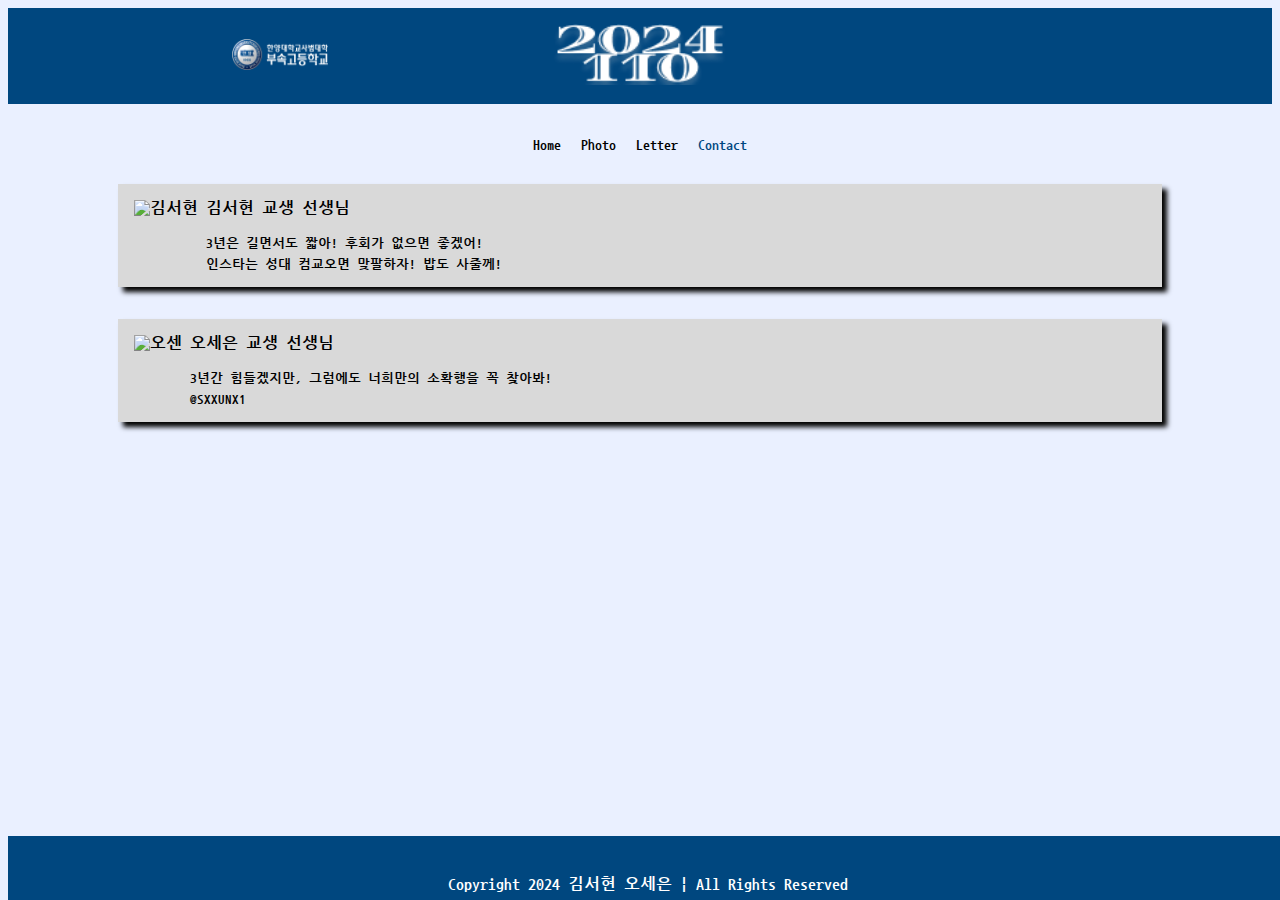
==== contact.html @ 0019f651 "profile 변경" ====
<!DOCTYPE html>
<html lang="ko">
    <head>
        <meta charset="UTF-8" />
        <meta name="viewport" content="width=device-width, initial-scale=1.0" />
        <link href="https://cdn.jsdelivr.net/npm/bootstrap@5.0.2/dist/css/bootstrap.min.css" rel="stylesheet" integrity="sha384-EVSTQN3/azprG1Anm3QDgpJLIm9Nao0Yz1ztcQTwFspd3yD65VohhpuuCOmLASjC" crossorigin="anonymous" />
        <link rel="stylesheet" href="./CSS/index.css" />
        <link rel="stylesheet" href="./CSS/contact.css" />
        <link href="https://fonts.googleapis.com/css2?family=Arima:wght@600&family=Black+Han+Sans&family=Jua&family=Merienda:wght@700&family=Nanum+Gothic+Coding&family=Noto+Sans+KR&family=Oswald:wght@200..700&display=swap" rel="stylesheet" />
        <title>1-10 친구들아</title>
    </head>
    <body>
        <div class="top-bar">
            <div id="logo">
                <a href="https://www.hanyang-u.hs.kr/" target="_blank">
                    <img id="logo-img" src="./image/logo.png" />
                </a>
            </div>
            <div id="title">
                <a href="./index.html">
                    <img src="./image/title.png" />
                </a>
            </div>
            <div id="blank"></div>
        </div>
        <div class="nav">
            <ul class="nav">
                <li class="nav-item"><a class="nav-link" aria-current="page" href="./index.html">Home</a></li>

                <li class="nav-item">
                    <a class="nav-link" href="./photo.html">Photo</a>
                </li>
                <li class="nav-item">
                    <a class="nav-link" href="./letter.html">Letter</a>
                </li>
                <li class="nav-item">
                    <a class="nav-link active" href="./contact.html">Contact</a>
                </li>
            </ul>
        </div>

        <div class="info">
            <div class="profile">
                <img src="./image/profile0.jpg" alt="김서현" class="profile-img" />
            </div>
            <div class="bio">
                <div class="name">김서현 교생 선생님</div>
                <div class="comment">
                    <p>3년은 길면서도 짧아! 후회가 없으면 좋겠어!</p>
                </div>
                <div class="insta">인스타는 성대 컴교오면 맞팔하자! 밥도 사줄께!</div>
            </div>
        </div>

        <div class="info">
            <div class="profile">
                <img src="./image/profile2.jpg" alt="오센" class="profile-img" />
            </div>
            <div class="bio">
                <div class="name">오세은 교생 선생님</div>
                <div class="comment">
                    <p>3년간 힘들겠지만, 그럼에도 너희만의 소확행을 꼭 찾아봐!</p>
                </div>
                <div class="insta"><a href="https://www.instagram.com/sxxunx1?igsh=MW96YXJyOXNna2RtYw%3D%3D&utm_source=qr" target="_blank">@SXXUNX1</a></div>
            </div>
        </div>

        <footer>
            <p>Copyright 2024 김서현 오세은 | All Rights Reserved</p>
        </footer>
    </body>
</html>
---- CSS/index.css ----
* {
    font-family: "Nanum Gothic Coding", monospace;
    font-weight: 700;
    font-style: normal;
}

body {
    background-color: #eaf0ff;
}

.top-bar {
    width: 100%;
    height: 6rem;
    background-color: #00477f;
    display: flex;
    flex-direction: row;
    justify-content: space-evenly;
}

#logo {
    display: flex;
    align-items: center;
}
#logo-img {
    width: 6rem;
}

#title {
    display: flex;
    align-items: center;
}

#title > a > img {
    width: 11rem;
}

#blank {
    width: 6rem;
}

.nav {
    display: flex;
    flex-direction: row;
    justify-content: center;
}
div.nav {
    margin-top: 2rem;
}

a.nav-link {
    color: #000;
}

.togo {
    display: flex;
    flex-direction: column;
    align-items: center;
}

footer {
    text-align: center;
    height: 4rem;
    position: fixed;
    bottom: 0;
    width: 100%;
    line-height: 4rem;
    color: #ffffff;
    background-color: #00477f;
}

#text {
    margin-top: 2rem;
}

#text > p {
    text-align: center;
    margin-bottom: 0.5rem;
    font-size: 12px;
    white-space: pre-wrap;
}

#motion {
    animation: motion 0.5s linear 0s infinite alternate;
}
@keyframes motion {
    0% {
        margin-top: 0px;
    }
    100% {
        margin-top: 20px;
    }
}

/*네비게이션 바 반응형*/
.nav {
    display: flex;
    justify-content: center;
}

.nav ul {
    list-style: none;
    padding: 0;
    margin: 0;
    display: flex;
}

.nav li {
    margin: 0 10px;
}

.nav a {
    position: relative;
    text-decoration: none;
    font-size: 14px;
}

.nav a:before,
.nav a:after {
    content: "";
    position: absolute;
    width: 100%;
    height: 2px;
    background-color: #00477f; /* 반응 색상 */
    left: 0;
    bottom: -5px;
    transition: transform 0.3s ease, opacity 0.3s ease;
    transform: scaleX(0);
}

.nav a:after {
    bottom: auto;
    top: -5px;
}

.nav a:hover:before,
.nav a:hover:after {
    transform: scaleX(1);
}

.nav a.active:before,
.nav a.active:after {
    transform: scaleX(0);
}

.nav a.active:hover:before,
.nav a.active:hover:after {
    transform: scaleX(1);
  }
.nav-link.active {
    color: #00477f;
  }
---- CSS/contact.css ----
.info {
    background-color: #d9d9d9;
    width: 80%;
    margin: 0 auto;
    margin-top: 2rem;
    display: flex;
    flex-direction: row;
    padding: 1rem 1rem;
    box-shadow: 5px 5px 5px 0;
}

.profile {
    margin-right: 0.5rem;
}

.profile > img {
    width: 25vw;
}

.bio {
    display: flex;
    flex-direction: column;
}

.name,
.comment {
    margin-bottom: 0.5rem;
}
.comment,
.insta {
    font-size: 0.8rem;
}

.comment > p {
    margin-bottom: 0;
}

.profile-img {
    height: 100%;
}

.insta > a {
    color: black;
    text-decoration: none;
}

.insta > a:hover {
    background: linear-gradient(to right top, #f2c761, #df0092);
    color: transparent;
    -webkit-background-clip: text;
}
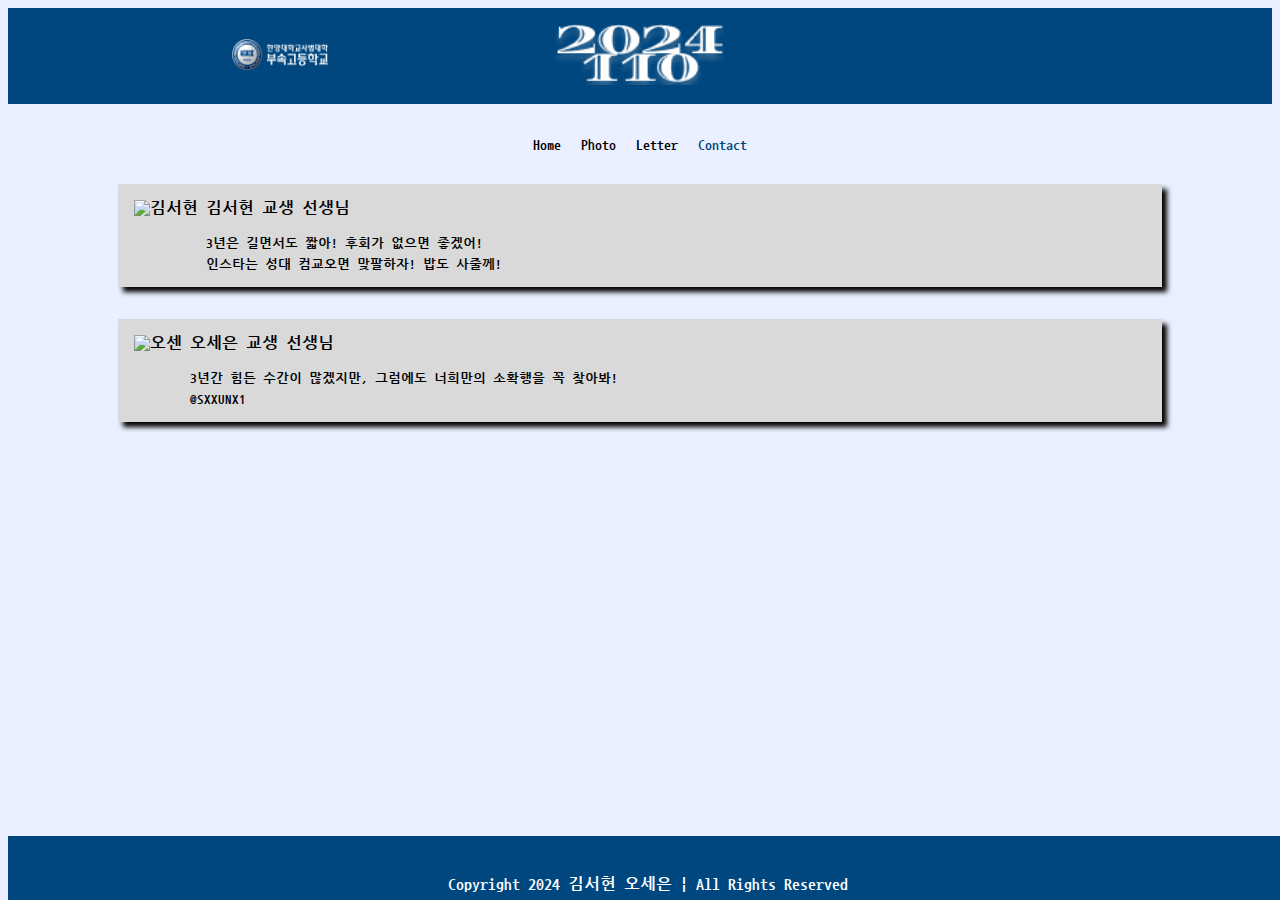
==== commit 49147260: "contact comment 수정" ====
--- a/contact.html
+++ b/contact.html
@@ -59,7 +59,7 @@
             <div class="bio">
                 <div class="name">오세은 교생 선생님</div>
                 <div class="comment">
-                    <p>3년간 힘들겠지만, 그럼에도 너희만의 소확행을 꼭 찾아봐!</p>
+                    <p>3년간 힘든 수간이 많겠지만, 그럼에도 너희만의 소확행을 꼭 찾아봐!</p>
                 </div>
                 <div class="insta"><a href="https://www.instagram.com/sxxunx1?igsh=MW96YXJyOXNna2RtYw%3D%3D&utm_source=qr" target="_blank">@SXXUNX1</a></div>
             </div>
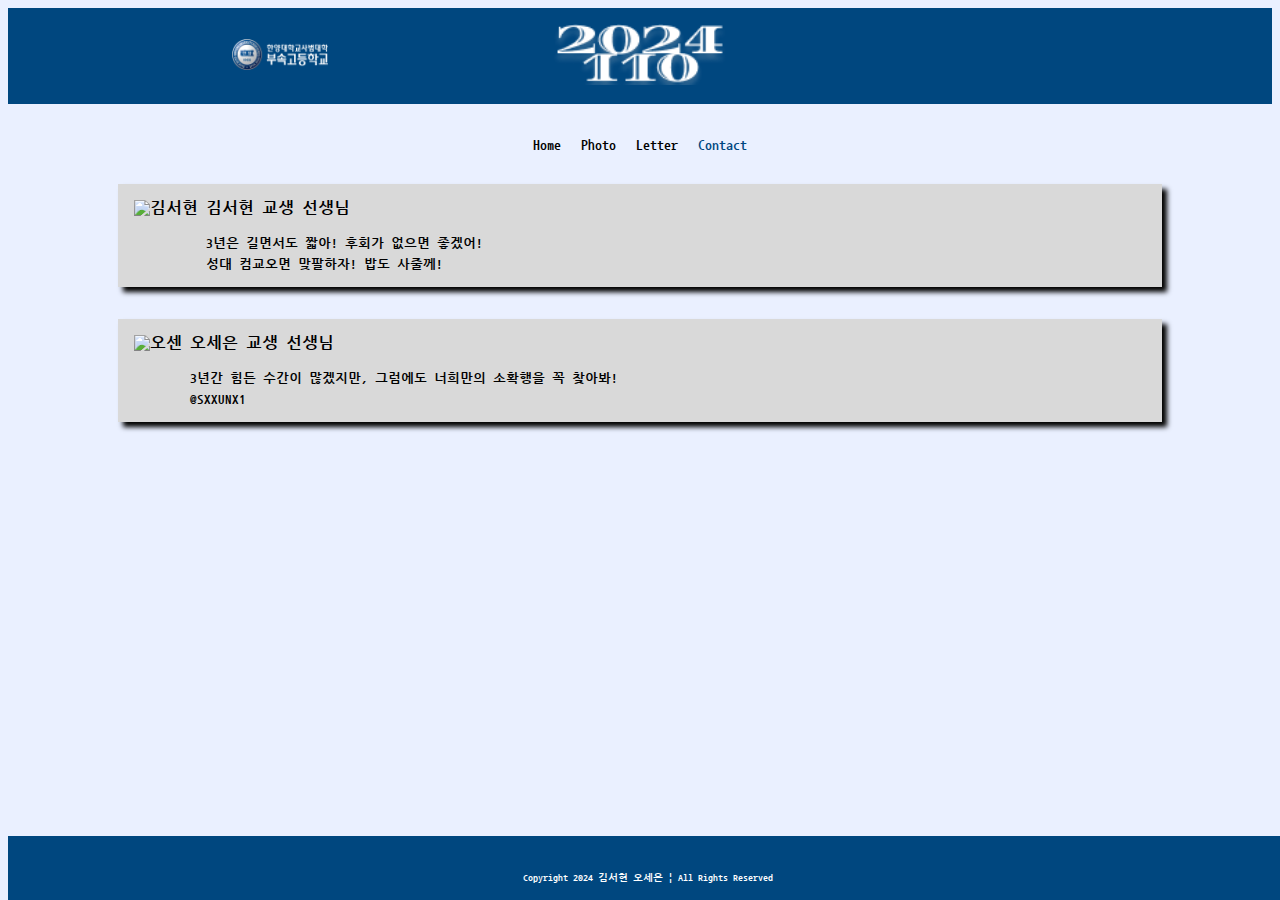
==== commit cc0e9455: "contact 수정" ====
--- a/contact.html
+++ b/contact.html
@@ -48,7 +48,7 @@
                 <div class="comment">
                     <p>3년은 길면서도 짧아! 후회가 없으면 좋겠어!</p>
                 </div>
-                <div class="insta">인스타는 성대 컴교오면 맞팔하자! 밥도 사줄께!</div>
+                <div class="insta">성대 컴교오면 맞팔하자! 밥도 사줄께!</div>
             </div>
         </div>
 
--- a/CSS/index.css
+++ b/CSS/index.css
@@ -64,6 +64,7 @@
     bottom: 0;
     width: 100%;
     line-height: 4rem;
+    font-size: 10px;
     color: #ffffff;
     background-color: #00477f;
 }
@@ -145,7 +146,7 @@
 .nav a.active:hover:before,
 .nav a.active:hover:after {
     transform: scaleX(1);
-  }
+}
 .nav-link.active {
     color: #00477f;
-  }+}
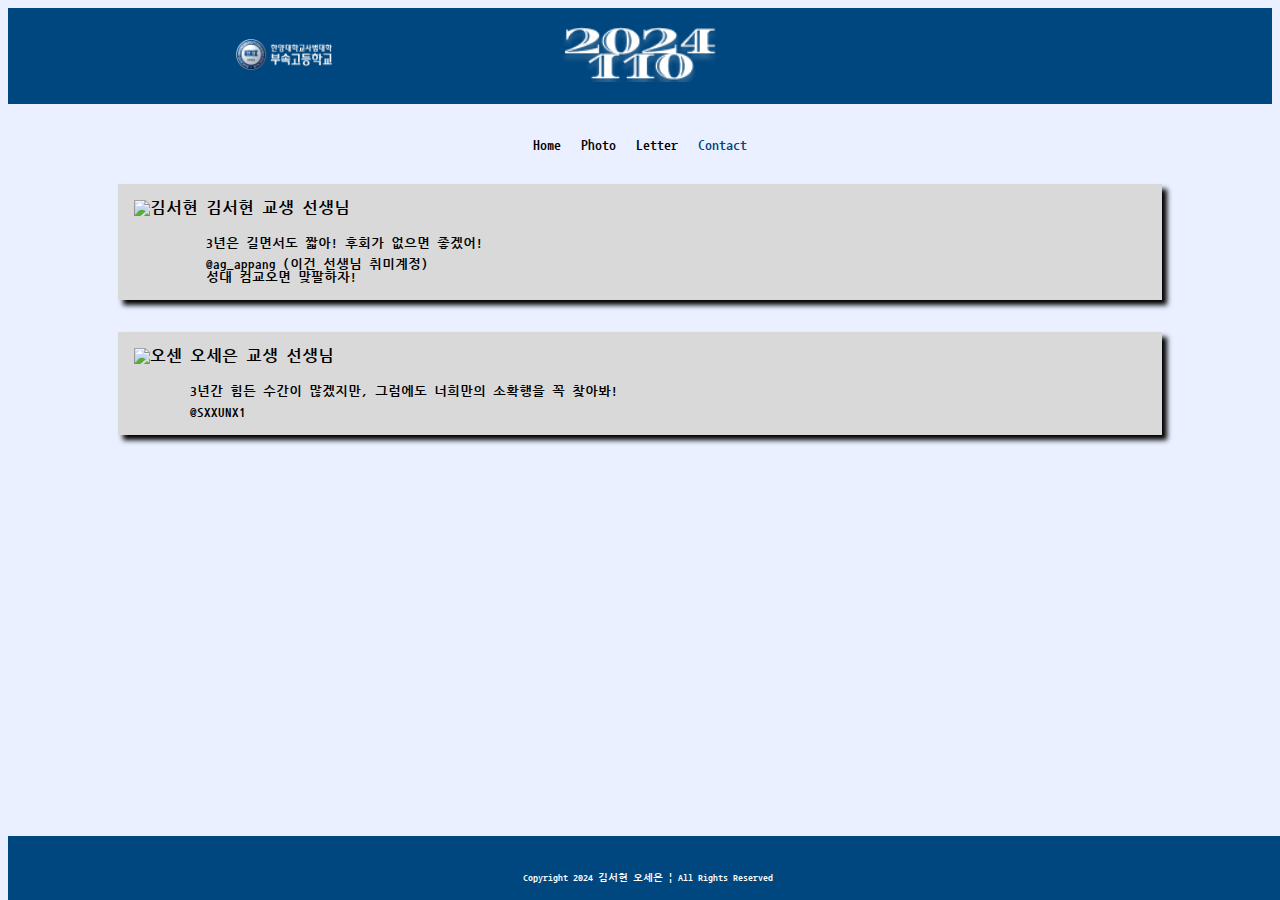
==== commit 8e5692cf: "letterheart생성" ====
--- a/contact.html
+++ b/contact.html
@@ -48,7 +48,12 @@
                 <div class="comment">
                     <p>3년은 길면서도 짧아! 후회가 없으면 좋겠어!</p>
                 </div>
-                <div class="insta">성대 컴교오면 맞팔하자! 밥도 사줄께!</div>
+                <div class="insta">
+                    <a href="https://www.instagram.com/ag_appang?igsh=MTdtcHNyZXR2Z3Z3Ng==" target="_blank">@ag_appang</a>
+                    <a>(이건 선생님 취미계정)</a>
+                    <div class="insta">성대 컴교오면 맞팔하자!</div>
+                </div>
+                
             </div>
         </div>
 
--- a/CSS/index.css
+++ b/CSS/index.css
@@ -31,7 +31,7 @@
 }
 
 #title > a > img {
-    width: 11rem;
+    width: 10rem;
 }
 
 #blank {
@@ -150,3 +150,58 @@
 .nav-link.active {
     color: #00477f;
 }
+/*여기서부터 문제*/
+
+.shape {
+  --size: 20px;
+  position: absolute;
+  top: calc(50% - var(--size));
+  left: calc(50% - var(--size));
+  width: calc(var(--size) * 2);
+  height: calc(var(--size) * 2);
+  animation: popup var(--d) cubic-bezier(.08,.56,.53,.98) forwards;
+}
+
+.square {
+  border-radius: 4px;
+  background-color: var(--c);
+}
+
+.circle {
+  border-radius: 50%;
+  background-color: var(--c);
+}
+
+.triangle {
+  width: 0px;
+  height: 0px;
+  background-color: none;
+  border-top: var(--size) solid transparent;
+  border-bottom: calc(var(--size) * 2) solid var(--c);
+  border-left: var(--size) solid transparent;
+  border-right: var(--size) solid transparent;
+}
+
+.heart {
+  --size: 6px;
+  background-color: var(--c);
+}
+.heart::before, .heart::after {
+  content: "";
+  position: absolute;
+  width: 100%;
+  height: 100%;
+  background-color: var(--c);
+  border-radius: 50%;
+}
+.heart::before { left: -50%; }
+.heart::after { top: -50%; }
+
+@keyframes popup {
+  0% { opacity: 0; }
+  60% { opacity: 1; }
+  100% {
+    opacity: 0;
+    transform: translate(var(--x), var(--y)) rotate(var(--r));
+  }
+}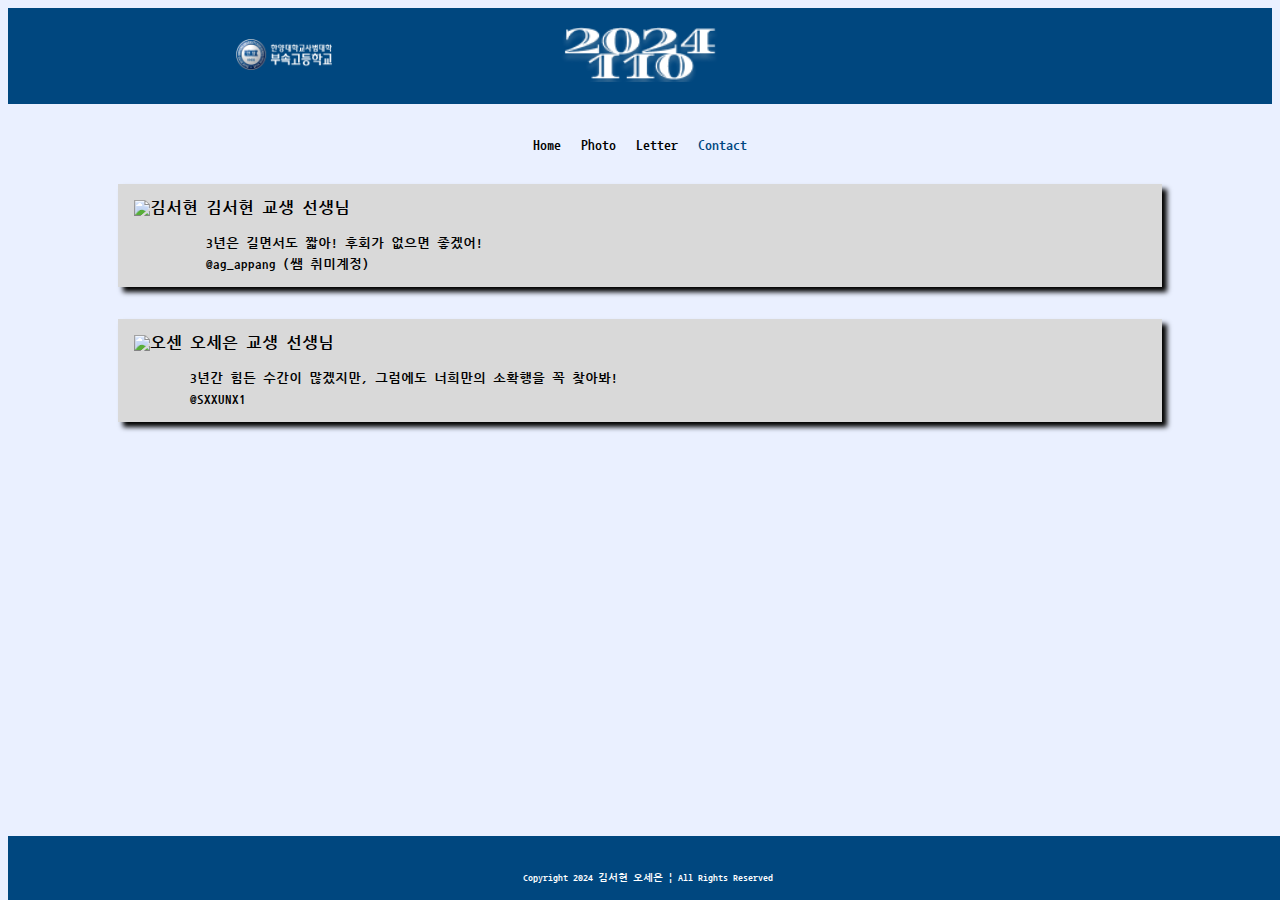
==== commit 1c9551c8: "photofont" ====
--- a/contact.html
+++ b/contact.html
@@ -50,8 +50,7 @@
                 </div>
                 <div class="insta">
                     <a href="https://www.instagram.com/ag_appang?igsh=MTdtcHNyZXR2Z3Z3Ng==" target="_blank">@ag_appang</a>
-                    <a>(이건 선생님 취미계정)</a>
-                    <div class="insta">성대 컴교오면 맞팔하자!</div>
+                    <a>(쌤 취미계정)</a>
                 </div>
                 
             </div>
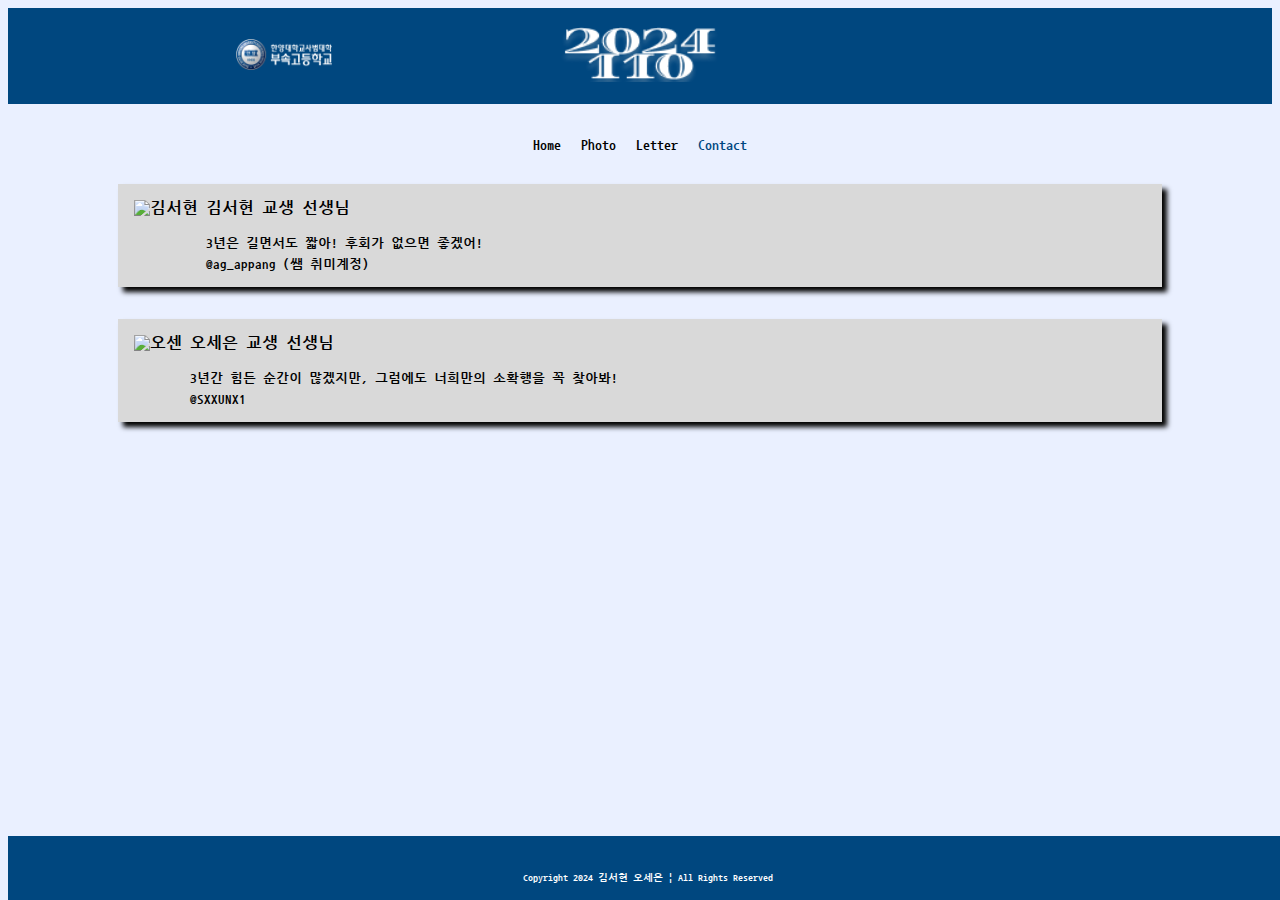
==== commit 0b5b0026: "수정 전" ====
--- a/contact.html
+++ b/contact.html
@@ -7,7 +7,7 @@
         <link rel="stylesheet" href="./CSS/index.css" />
         <link rel="stylesheet" href="./CSS/contact.css" />
         <link href="https://fonts.googleapis.com/css2?family=Arima:wght@600&family=Black+Han+Sans&family=Jua&family=Merienda:wght@700&family=Nanum+Gothic+Coding&family=Noto+Sans+KR&family=Oswald:wght@200..700&display=swap" rel="stylesheet" />
-        <title>1-10 친구들아</title>
+        <title>기나긴 모험을 시작할 10반에게</title>
     </head>
     <body>
         <div class="top-bar">
@@ -52,7 +52,6 @@
                     <a href="https://www.instagram.com/ag_appang?igsh=MTdtcHNyZXR2Z3Z3Ng==" target="_blank">@ag_appang</a>
                     <a>(쌤 취미계정)</a>
                 </div>
-                
             </div>
         </div>
 
@@ -63,7 +62,7 @@
             <div class="bio">
                 <div class="name">오세은 교생 선생님</div>
                 <div class="comment">
-                    <p>3년간 힘든 수간이 많겠지만, 그럼에도 너희만의 소확행을 꼭 찾아봐!</p>
+                    <p>3년간 힘든 순간이 많겠지만, 그럼에도 너희만의 소확행을 꼭 찾아봐!</p>
                 </div>
                 <div class="insta"><a href="https://www.instagram.com/sxxunx1?igsh=MW96YXJyOXNna2RtYw%3D%3D&utm_source=qr" target="_blank">@SXXUNX1</a></div>
             </div>
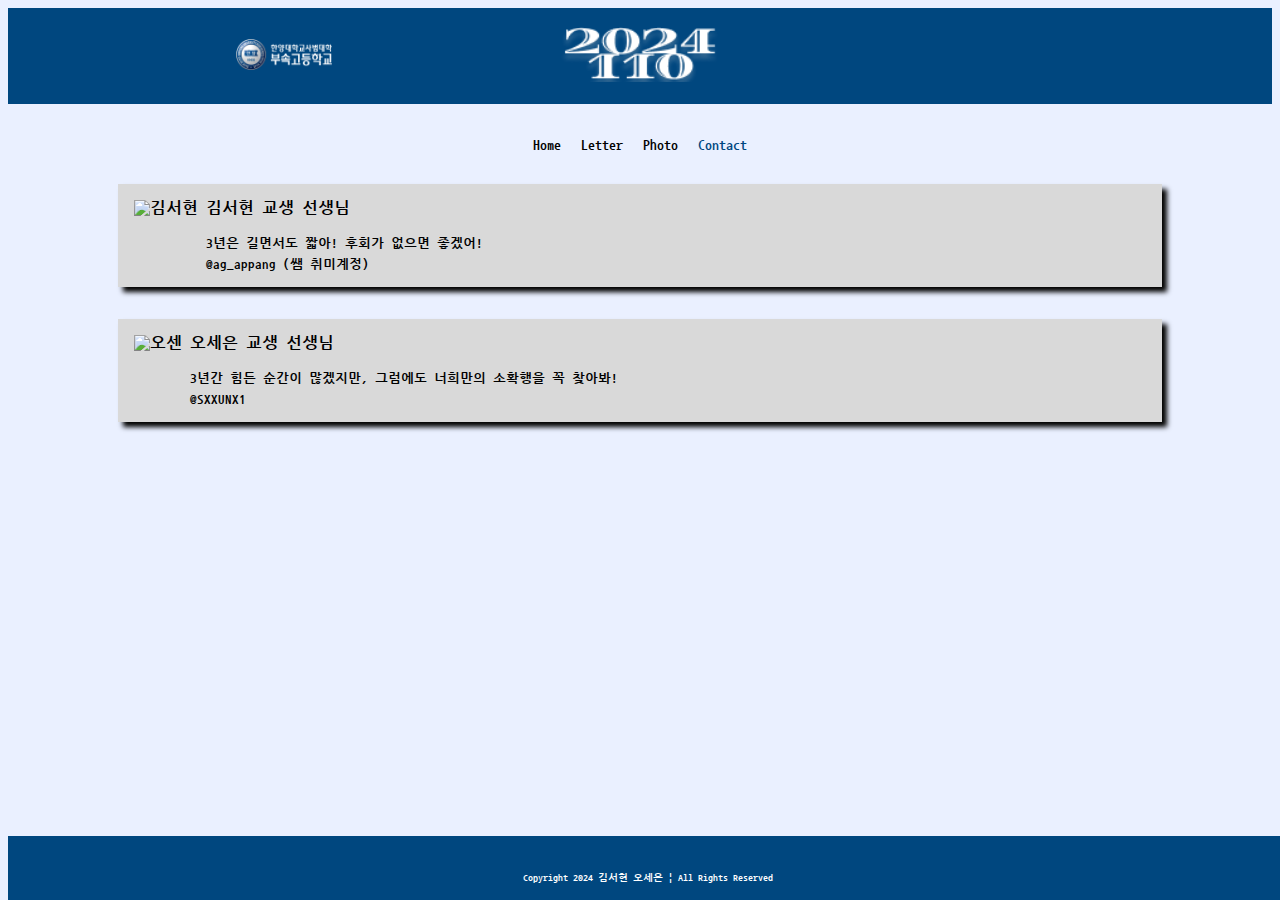
==== commit ab609e90: "스크롤바 완성" ====
--- a/contact.html
+++ b/contact.html
@@ -28,10 +28,10 @@
                 <li class="nav-item"><a class="nav-link" aria-current="page" href="./index.html">Home</a></li>
 
                 <li class="nav-item">
-                    <a class="nav-link" href="./photo.html">Photo</a>
+                    <a class="nav-link" href="./letter.html">Letter</a>
                 </li>
                 <li class="nav-item">
-                    <a class="nav-link" href="./letter.html">Letter</a>
+                    <a class="nav-link" href="./photo.html">Photo</a>
                 </li>
                 <li class="nav-item">
                     <a class="nav-link active" href="./contact.html">Contact</a>
